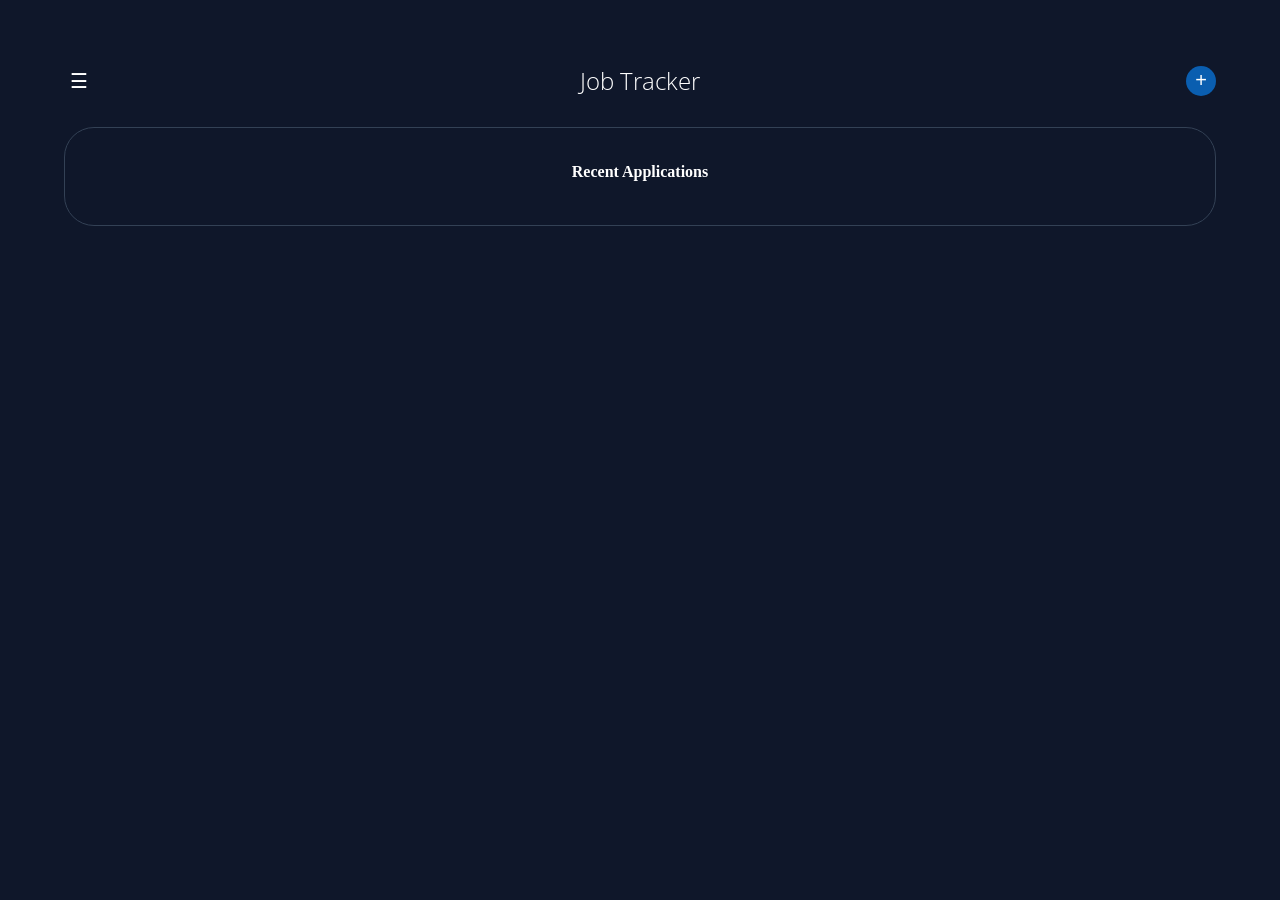
==== job-display.html @ 7ce804fe "Add files via upload" ====
<!DOCTYPE html>
<html lang="en">
<head>
    <meta charset="UTF-8">
    <meta name="viewport" content="width=device-width, initial-scale=1.0">
    <title>Job Tracker</title>
    <link rel="stylesheet" href="style.css">
    <link rel="preconnect" href="https://fonts.googleapis.com">
    <link rel="preconnect" href="https://fonts.gstatic.com" crossorigin>
    <link href="https://fonts.googleapis.com/css2?family=Open+Sans:ital,wght@0,300..800;1,300..800&display=swap" rel="stylesheet">
    <link rel="stylesheet" href="https://cdn.jsdelivr.net/npm/bootstrap-icons@1.11.3/font/bootstrap-icons.css">
</head>
<body>
    <nav>
        <button id="burger-button">☰</button>
        <h1 class="heading-fancy">Job Tracker</h1>
        <button id="add-button">+</button>
    </nav>
    <section id="recent-applications">
        <h3 style="margin-bottom: 10px;">Recent Applications</h3>
    </section>
    <script src="https://ajax.googleapis.com/ajax/libs/jquery/3.7.1/jquery.min.js"></script>
    <script type="module" src="full-job-collection.js"></script>
</body>
</html>
---- style.css ----
html, body{
    padding: 0;
    margin: 0;
    background-color: #0F172A;
    display: flex;
    flex-direction: column;
    gap: 10px;
    color: white;
}

body{
    padding: 5%;
}

h1 {
    font-size: 1.5rem;
}

h3{
    font-size: 1em;
}

h4{
    font-size: .7em;
}

h1, h2, h3, h4, h5{
    margin: 0;
}

nav{
    display: flex;
    flex-direction: row;
    justify-content: space-between;
    align-items: center;
    color: white;
}

a{
    text-decoration: none;
    color: inherit;
}

#burger-button,
#add-button {
    width: 30px;
    height: 30px;
}

#add-button{
    border-radius: 50%;
    background-color: #0A5EB0;
    border: none;
    font-size: 20px;
    color: white;
}

#burger-button{
    color: white;
    background-color: #0F172A;
    border: none;
    font-size: 20px;
}

#dashboard{
    display: grid;
    grid-template-columns: 1fr 1fr;
    gap: 10px;
}

#dashboard div{
    display: flex;
    flex-direction: column;
    align-items: center;
    width: 100%;
    height: 100%;
    border-radius: 30px;
    background-color: #1E293B;
    border: 1px solid #334155;
    padding: 10px;
    box-sizing: border-box;
}

.dashboard-icons{
    text-align: center;
    border-radius: 50%;
    width: 80px;
    height: 80px;
    text-align: center;
    font-size: 55px;
}

#application{
    color: #388DF8;
    background-color: #1e2650;
}

#interview{
    color: #FBBF24;
    background-color: #6b4f08;
}

#offers{
    color: #4ADE80;
    background-color: #1d3f26;
}

#rejected{
    color: #F87171;
    background-color: #351111;
}

.heading{
    font-size: 1em;
}

.heading-fancy{
  font-family: "Open Sans", sans-serif;
  font-optical-sizing: auto;
  font-weight: 300;
  font-style: light;
  font-variation-settings:
    "wdth" 100;
}

.div-styles{
    background-color: #1E293B;
    border-radius: 30px;
    padding: 2%;
    box-sizing: border-box;
    border: 1px solid #334155;
}

.application-display{
    width: 100%;
    height: 33%;
    display: flex;
    flex-direction: row;
    justify-content: space-between;
    padding: 5%;
    align-items: center;
}

.application-display div{
    display: flex;
    flex-direction: column;
    gap: 10px;
}

.status{
    border-radius: 30px;
    font-size: 10px;
    box-sizing: border-box;
    text-align: center;
    padding: 2% 0;
}

#pie-chart-div{
    position: relative;
    display: flex;
    flex-direction: column;
    align-items: center;
    width: 100%;
    height: 200px;
    position: relative;
}

#total-display{
    text-align: center;
    position: absolute;
    top: 103px;
    right: 215px;
}

#recent-applications{
    display: flex;
    flex-direction: column;
    align-items: center;
    width: 100%;
    margin-top: 20px;
    background-color: #0F172A;
    border: 1px solid #334155;
    border-radius: 30px;
    padding: 3%;
    box-sizing: border-box;
}

#application-section-heading{
    display: flex;
    flex-direction: row;
    justify-content: space-between;
    width: 100%;
    padding: 0 5%;
    box-sizing: border-box;
    margin-bottom: 4%;
}

#view-all{
    background-color: #0F172A;
    border: none;
    color: #388DF8;
}
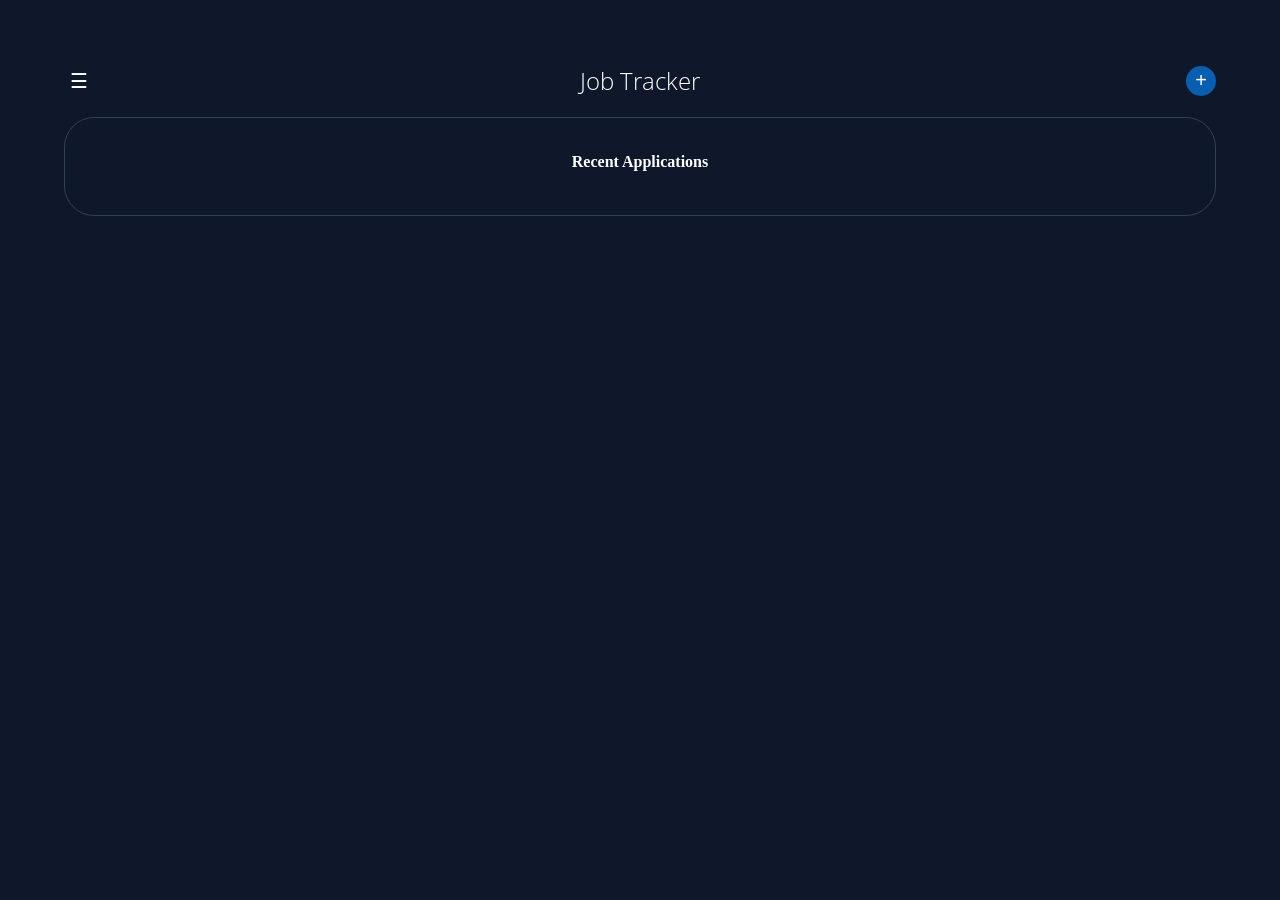
==== commit 32157b25: "Add files via upload" ====
--- a/job-display.html
+++ b/job-display.html
@@ -11,15 +11,33 @@
     <link rel="stylesheet" href="https://cdn.jsdelivr.net/npm/bootstrap-icons@1.11.3/font/bootstrap-icons.css">
 </head>
 <body>
-    <nav>
-        <button id="burger-button">☰</button>
-        <h1 class="heading-fancy">Job Tracker</h1>
-        <button id="add-button">+</button>
-    </nav>
-    <section id="recent-applications">
-        <h3 style="margin-bottom: 10px;">Recent Applications</h3>
-    </section>
+    <main>
+        <nav>
+            <button id="burger-button">☰</button>
+            <h1 class="heading-fancy"><a href="index.html">Job Tracker</a></h1>
+            <button id="add-button">+</button>
+        </nav>
+        <section id="recent-applications">
+            <h3 style="margin-bottom: 10px;">Recent Applications</h3>
+        </section>
+    </main>
+    <div id="new-job">
+        <h2 class="heading-fancy">Update application</h2>
+        <form>
+            <label for="job-title">Enter Job Title</label>
+            <input type="text" id="job-title" placeholder="Job Title" required autocomplete="off">
+            <label for="job-title">Enter Company Name</label>
+            <input type="text" id="company-name" placeholder="Enter Company Name" required autocomplete="off">
+            <label for="job-title">Enter Job Status</label>
+            <input type="text" id="status" placeholder="Applied, Interviewing, Offer or Rejected" required autocomplete="off">
+            <label for="job-title">Enter Job Location</label>
+            <input type="text" id="location" placeholder="Job Location" required autocomplete="off">
+            <button type="submit" id="submit-button">Submit</button>
+            <button type="button" id="cancel-button">Cancel</button>
+            <button type="submit" id="delete-button">DELETE</button>
+        </form>
+    </div>
     <script src="https://ajax.googleapis.com/ajax/libs/jquery/3.7.1/jquery.min.js"></script>
-    <script type="module" src="full-job-collection.js"></script>
+    <script src="scripts/full-job-collection.js"></script>
 </body>
 </html>
--- a/style.css
+++ b/style.css
@@ -12,6 +12,10 @@
     padding: 5%;
 }
 
+main{
+    position: relative;
+}
+
 h1 {
     font-size: 1.5rem;
 }
@@ -39,6 +43,22 @@
 a{
     text-decoration: none;
     color: inherit;
+}
+
+form{
+    display: flex;
+    align-items: center;
+    flex-direction: column;
+    gap: 15px;
+    width: 85%;
+}
+
+input{
+    width: 100%;
+    height: 10%;
+    border-radius: 30px;
+    padding: 7px;
+    box-shadow: 0 4px 10px black;
 }
 
 #burger-button,
@@ -108,6 +128,61 @@
 #rejected{
     color: #F87171;
     background-color: #351111;
+}
+
+#new-job{
+    position: absolute;
+    top: 100px;
+    left: 40px;
+    width: 80%;
+    height: 80%;
+    align-items: center;
+    display: none;
+    flex-direction: column;
+    border-radius: 30px;
+    background-color: #1E293B;
+    border: 1px solid #334155;
+    padding: 15px;
+    box-sizing: border-box;
+}
+
+#new-job h2{
+    margin-bottom: 20px;
+}
+
+#submit-button, #cancel-button, #delete-button{
+    display: flex;
+    align-items: center;
+    justify-content: center;
+    border-radius: 30px;
+    width: 35%;
+    height: 15%;
+    padding: 10px;
+    text-align: center;
+    background-color: #1E293B;
+    color: white;
+}
+
+#submit-button{
+    border: 2px solid #4ADE80;
+}
+
+#cancel-button, #delete-button{
+    border: 2px solid #F87171;
+}
+
+#delete-button{
+    margin-top: 100px;
+    font-size: 2em;
+    width: 60%;
+}
+
+#submit-button:active{
+    background-color: #4ADE80;
+}
+
+#cancel-button:active, #delete-button:active{
+    background-color: #F87171;
 }
 
 .heading{
